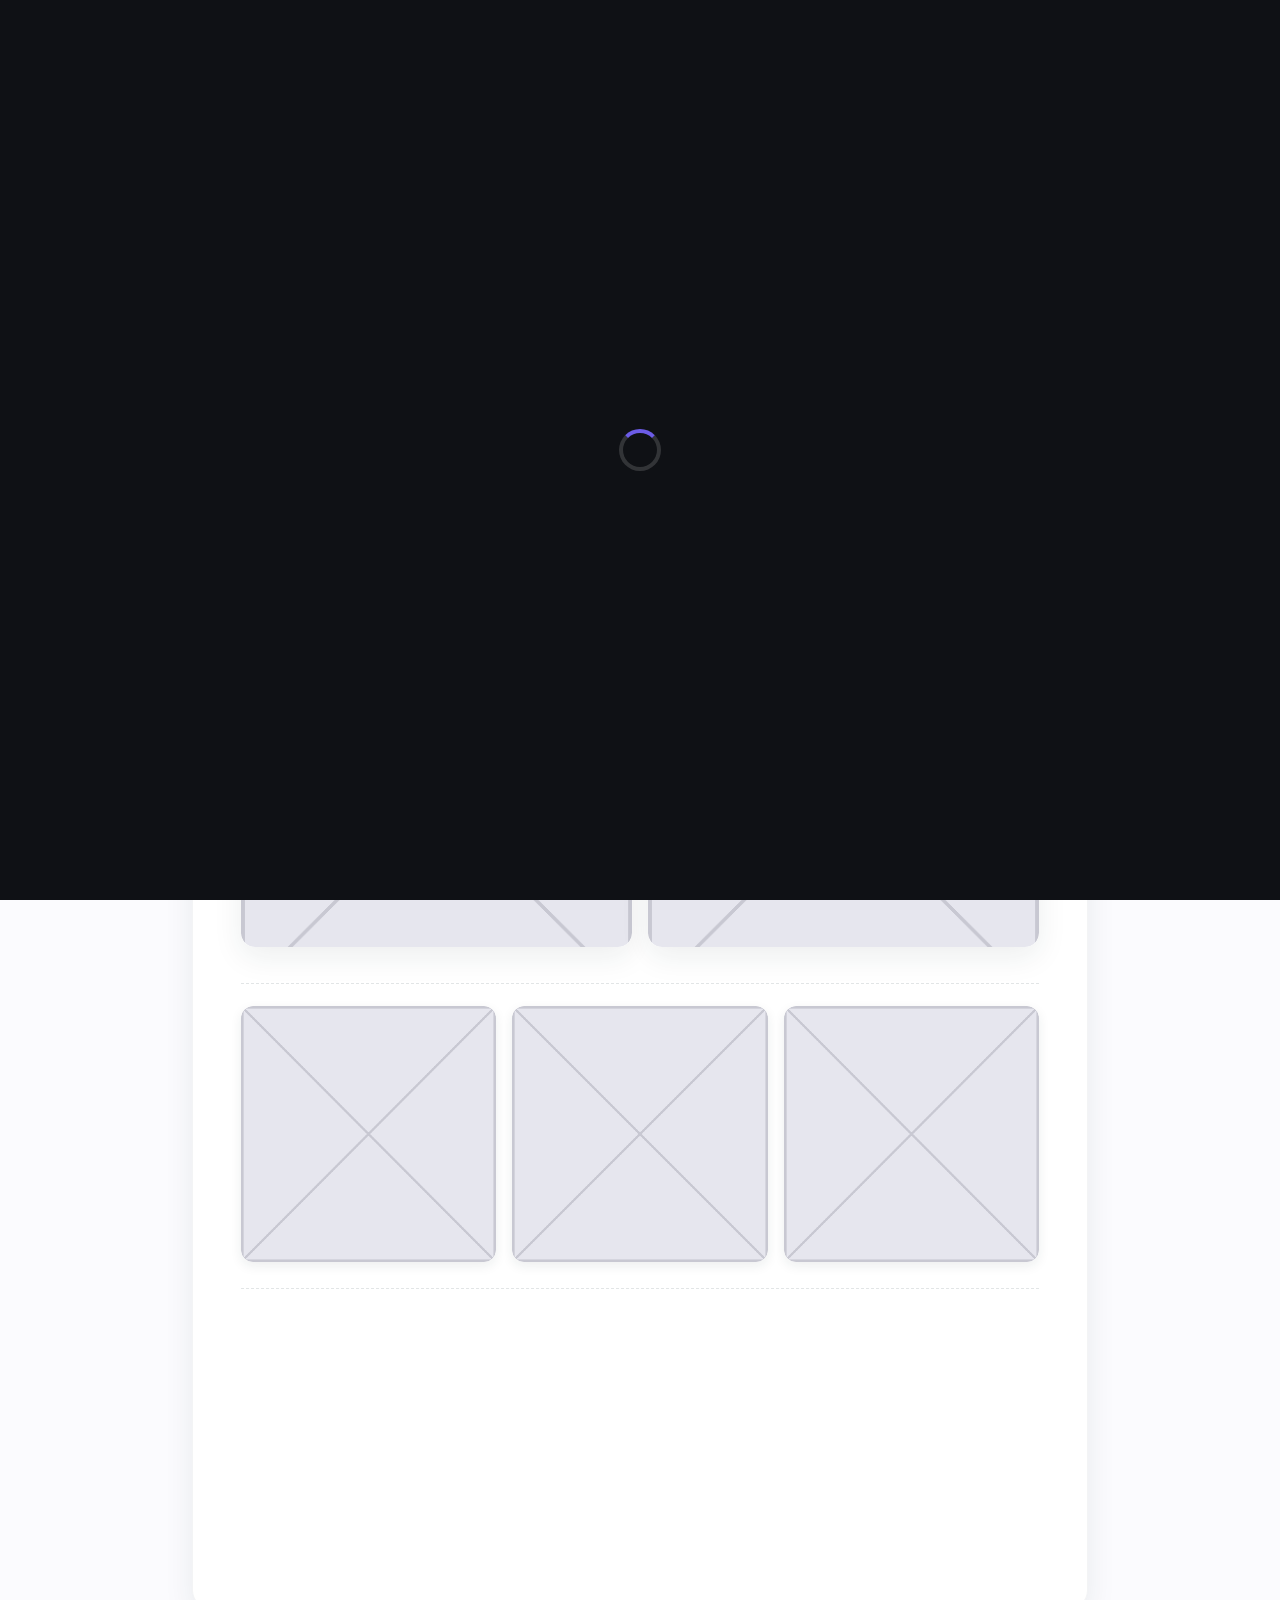
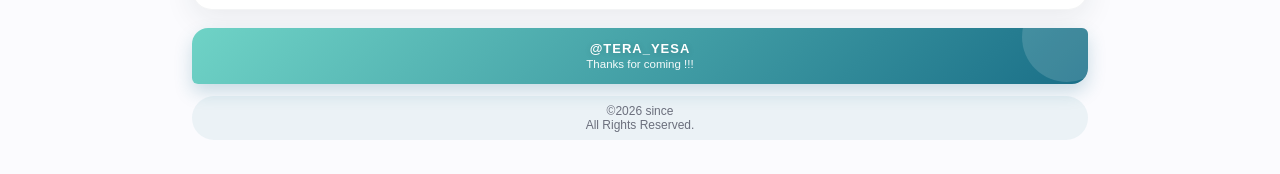
==== index.html @ f1ed010f "Update index.html" ====
<!DOCTYPE html>
<html lang="id">
<head>
<meta charset="UTF-8">
<meta name="viewport" content="width=device-width, initial-scale=1.0">
<title>Tera Yesa</title>
<link rel="stylesheet" href="css/style.css" />
<style>
/* ============================================================
   Style khusus desain halaman ini.
   Class/id di sini tidak bentrok dengan css/style.css,
   yang tetap dipakai untuk #pageLoader & .spinner (loading system).
   Palet: biru toska yang teduh (tidak terlalu terang/mencolok).
   ============================================================ */

:root{
  --brand-accent:#1f7a94;
  --brand-accent-soft:#2f97b3;
  --brand-deep:#134f61;
  --brand-text:#20202b;
  --brand-text-muted:#6b6f7d;
  --radius-lg:20px;
  --radius-md:14px;
  --shadow-soft:0 10px 30px rgba(20,45,55,0.08);
  --shadow-hover:0 14px 34px rgba(20,45,55,0.14);

  /* Warna khusus footer: toska/telur bebek, tetap kontras dari card putih tapi selaras brand */
  --footer-accent-a:#6fd3c6;
  --footer-accent-b:#1a6f88;
}

html, body{
  height:100%;
}

body{
  font-family:"Segoe UI", Arial, sans-serif;
  margin:0;
  color:var(--brand-text);
  background:
    radial-gradient(circle at 12% 0%, rgba(31,122,148,0.10), transparent 45%),
    radial-gradient(circle at 90% 15%, rgba(31,122,148,0.08), transparent 40%),
    #fbfbfe;
  background-attachment:fixed;
}

h1{
  font-size:34px;
  font-weight:800;
  letter-spacing:-0.5px;
}

@keyframes riseIn{
  from{ opacity:0; transform:translateY(14px); }
  to{ opacity:1; transform:translateY(0); }
}
.fade-in{
  animation:riseIn 0.6s cubic-bezier(0.22,1,0.36,1) both;
}
.fade-in-1{ animation-delay:0.05s; }
.fade-in-2{ animation-delay:0.15s; }
.fade-in-3{ animation-delay:0.25s; }
.fade-in-4{ animation-delay:0.35s; }
.fade-in-5{ animation-delay:0.45s; }

.site-header{
  display:flex;
  justify-content:center;
  align-items:center;
  gap:12px;
  margin:26px 0 30px;
}
.site-header img{
  width:56px;
  height:56px;
  border-radius:14px;
  box-shadow:var(--shadow-soft);
}
.site-header h1{
  margin:0;
  font-size:24px;
}
.site-header__tagline{
  display:block;
  font-size:12.5px;
  font-weight:500;
  color:var(--brand-text-muted);
  margin-top:2px;
  margin-left:14px; /* geser ke kanan, sesuaikan angka ini sesuai selera */
}

.page-wrap{
  max-width:640px;
  min-height:100vh;
  margin:0 auto;
  padding:0 16px 14px;
  text-align:center;
  display:flex;
  flex-direction:column;
}

.content-card{
  background:#ffffff;
  border-radius:var(--radius-lg);
  padding:28px 20px 32px;
  box-shadow:var(--shadow-soft);
  border:1px solid rgba(20,45,55,0.05);
}

.section-block + .section-block{
  margin-top:26px;
  padding-top:22px;
  border-top:1px dashed rgba(20,45,55,0.12);
}

.section-title{
  margin:0 0 2px;
  font-size:16px;
  font-weight:600;
  color:var(--brand-text);
}
.section-arrow{
  margin:0 0 12px;
  font-size:20px;
  opacity:0.75;
}

.left-block{
  text-align:left;
}
.left-block .section-title,
.left-block .section-arrow{
  text-align:left;
}

.page-footer{
  margin-top:auto;
  padding-top:18px;
}

.play-list{
  display:flex;
  flex-direction:column;
  gap:14px;
}
.play-link{
  display:inline-block;
  font-size:30px;
  line-height:1;
  text-decoration:none;
  transition:transform 0.2s ease;
}
.play-link:hover,
.play-link:active{
  transform:scale(1.15);
}

.contact-row{
  display:flex;
  flex-wrap:nowrap;
  gap:6px;
  margin-top:10px;
  overflow-x:auto;
  -webkit-overflow-scrolling:touch;
  scrollbar-width:none;
  padding-bottom:2px;
}
.contact-row::-webkit-scrollbar{
  display:none;
}

.contact-chip{
  flex:1 1 auto;
  min-width:-webkit-max-content;
  min-width:max-content;
  display:inline-flex;
  align-items:center;
  justify-content:center;
  gap:5px;
  padding:9px 14px;
  border-radius:14px;
  font-size:12px;
  font-weight:600;
  color:#fff;
  text-decoration:none;
  white-space:nowrap;
  box-shadow:0 4px 12px rgba(20,45,55,0.14);
  transition:transform 0.2s ease, box-shadow 0.2s ease;
}
.contact-chip:hover,
.contact-chip:active{
  transform:translateY(-2px) scale(1.02);
  box-shadow:0 8px 18px rgba(20,45,55,0.2);
}
.contact-chip__icon{
  font-size:13px;
  line-height:1;
  flex-shrink:0;
}

.contact-chip--telegram{ background:linear-gradient(135deg,#2AABEE,#1f8fc9); }
.contact-chip--whatsapp{ background:linear-gradient(135deg,#12a4a0,#0d8a86); }
.contact-chip--kontak{ background:linear-gradient(135deg,#3468a4,#24507e); }
.contact-chip--discord{ background:linear-gradient(135deg,#5865F2,#3d47c9); }

#foto1Img,
#foto2Img{
    width:100%;
    height:auto;
    display:block;
    margin-bottom:10px;
    border-radius:var(--radius-md);
}

.foto-section a{
  display:block;
  border-radius:var(--radius-md);
  overflow:hidden;
  box-shadow:var(--shadow-soft);
  transition:transform 0.3s ease, box-shadow 0.3s ease;
}
.foto-section a:hover,
.foto-section a:active{
  transform:translateY(-3px);
  box-shadow:var(--shadow-hover);
}

.gallery{
    display:grid;
    grid-template-columns:repeat(3,1fr);
    gap:8px;
}

.gallery a{
  display:block;
  border-radius:12px;
  overflow:hidden;
  box-shadow:0 4px 12px rgba(20,45,55,0.08);
}

.gallery img{
    width:100%;
    height:auto;
    display:block;
    border-radius:12px;
    transition: transform 0.3s ease, box-shadow 0.3s ease;
}

.gallery a:hover img,
.gallery a:active img {
  transform: scale(1.06);
}

.site-footer{
  position:relative;
  overflow:hidden;
  background:linear-gradient(135deg, var(--footer-accent-a), var(--footer-accent-b));
  color:#fff;
  padding:13px 18px 14px;
  border-radius:16px 6px 16px 6px;
  box-shadow:0 8px 18px rgba(26,111,136,0.22);
}
.site-footer::before{
  content:"";
  position:absolute;
  width:90px;
  height:90px;
  top:-36px;
  right:-24px;
  background:rgba(255,255,255,0.14);
  border-radius:50%;
}
.site-footer__handle{
  position:relative;
  font-size:13px;
  font-weight:800;
  letter-spacing:1px;
  text-transform:uppercase;
  margin-bottom:2px;
  text-shadow:0 1px 6px rgba(0,0,0,0.15);
}
.site-footer__tagline{
  position:relative;
  font-size:11.5px;
  font-weight:500;
  opacity:0.95;
}

.copyright{
  text-align:center;
  font-size:12px;
  color:var(--brand-text-muted);
  margin-top:12px;
  padding:8px 12px;
  background:rgba(31,122,148,0.07);
  border-radius:999px;
}

/* Slot iklan (iframe sandboxed) */
.ads-native-slot{
  display:flex;
  flex-direction:column;
  align-items:center;
  overflow:hidden;
}
.ads-native-slot iframe{
  border:none;
  display:block;
  max-width:100%;
}

@media (min-width: 600px) {
  .page-wrap{
    max-width: 760px;
    padding: 0 24px 18px;
  }
  .content-card{
    padding:36px 32px 40px;
  }
  h1{
    font-size: 38px;
  }
  .play-link{
    font-size: 32px;
  }
  .section-arrow{
    font-size:22px;
  }
  .contact-chip{
    font-size:13px;
    padding:11px 8px;
    gap:5px;
  }
  .contact-chip__icon{
    font-size:14px;
  }
  .foto-section{
    display: grid;
    grid-template-columns: 1fr 1fr;
    gap: 16px;
  }
  #foto1Img,
  #foto2Img{
    margin-bottom: 0;
    height: 100%;
    object-fit: cover;
    aspect-ratio: 4 / 3;
  }
  .gallery{
    gap: 12px;
  }
}

@media (min-width: 1024px) {
  .page-wrap{
    max-width: 960px;
    padding: 0 32px 22px;
  }
  .content-card{
    padding:44px 48px 48px;
  }
  .site-header img{
    width: 64px;
    height: 64px;
  }
  .site-header h1{
    font-size: 30px;
  }
  h1{
    font-size: 44px;
  }
  .play-link{
    font-size: 34px;
  }
  .section-arrow{
    font-size:24px;
  }
  .contact-chip{
    font-size: 14px;
    padding: 12px 14px;
  }
  .gallery{
    gap: 16px;
  }
}

@media (min-width: 1440px) {
  .page-wrap{
    max-width: 1080px;
  }
}

@media (max-width: 340px) {
  .contact-chip{
    font-size:9.5px;
    padding:8px 2px;
    gap:2px;
  }
  .contact-chip__icon{
    font-size:11px;
  }
}
</style>
</head>

<body>
  <div id="pageLoader" class="page-loader">
    <div class="spinner"></div>
  </div>

  <div id="mainContent" class="page-wrap">

    <div class="site-header fade-in fade-in-1">
      <img src="https://i.ibb.co.com/XkX0Hd5h/unnamed.png" alt="Logo Tera Yesa">
      <div>
        <h1>Tera Yesa</h1>
        <span class="site-header__tagline">Selamat datang 👋</span>
      </div>
    </div>

    <div class="content-card fade-in fade-in-2">

      <div class="section-block left-block">
        <h2 class="section-title">Play Now</h2>
        <p class="section-arrow">⬇️⬇️⬇️</p>

        <div class="play-list">
          <a id="play1Btn" class="play-link" href="#" target="_blank" rel="noopener noreferrer">▶️</a>
          <a id="play2Btn" class="play-link" href="#" target="_blank" rel="noopener noreferrer">▶️</a>
          <a id="play3Btn" class="play-link" href="#" target="_blank" rel="noopener noreferrer">▶️</a>
        </div>
      </div>

      <div class="section-block">
        <!-- Banner 320x50, dibungkus iframe sandbox lewat script di bawah -->
        <div class="ads-native-slot" id="adsSlotLeaderboard"></div>
      </div>

      <div class="section-block left-block" id="joinKontakSection">
        <h2 class="section-title">Join &amp; Kontak Kami</h2>
        <p class="section-arrow">⬇️⬇️⬇️</p>

        <div class="contact-row">
          <a id="telegramBtn" class="contact-chip contact-chip--telegram" href="#" target="_blank" rel="noopener noreferrer">
            <span class="contact-chip__icon">📨</span> Telegram
          </a>
          <a id="whatsappBtn" class="contact-chip contact-chip--whatsapp" href="#" target="_blank" rel="noopener noreferrer">
            <span class="contact-chip__icon">👀</span> Cara nonton
          </a>
          <a id="kontakBtn" class="contact-chip contact-chip--kontak" href="#" target="_blank" rel="noopener noreferrer">
            <span class="contact-chip__icon">📎</span> Download terabox
          </a>
          <a id="discordBtn" class="contact-chip contact-chip--discord" href="#" target="_blank" rel="noopener noreferrer">
            <span class="contact-chip__icon">🫂</span> Join vip 50k no ribet
          </a>
        </div>
      </div>

      <div class="section-block fade-in fade-in-3">
        <div class="foto-section">
          <a id="foto1Link" href="#" target="_blank" rel="noopener noreferrer">
            <img id="foto1Img" src="assets/placeholder.png" alt="Foto 1" loading="lazy">
          </a>

          <a id="foto2Link" href="#" target="_blank" rel="noopener noreferrer">
            <img id="foto2Img" src="assets/placeholder.png" alt="Foto 2" loading="lazy">
          </a>
        </div>
      </div>

      <div class="section-block fade-in fade-in-4">
        <div class="gallery">
          <a id="galeri1Link" href="#" target="_blank" rel="noopener noreferrer">
            <img id="galeri1Img" src="assets/placeholder.png" alt="Galeri 1" loading="lazy">
          </a>
          <a id="galeri2Link" href="#" target="_blank" rel="noopener noreferrer">
            <img id="galeri2Img" src="assets/placeholder.png" alt="Galeri 2" loading="lazy">
          </a>
          <a id="galeri3Link" href="#" target="_blank" rel="noopener noreferrer">
            <img id="galeri3Img" src="assets/placeholder.png" alt="Galeri 3" loading="lazy">
          </a>
        </div>
      </div>

      <div class="section-block">
        <!-- Banner 300x250, dibungkus iframe sandbox lewat script di bawah -->
        <div class="ads-native-slot" id="adsSlotSquare"></div>
      </div>

    </div>

    <div class="page-footer fade-in fade-in-5">
      <div class="site-footer">
        <div class="site-footer__handle">@Tera_Yesa</div>
        <div class="site-footer__tagline">Thanks for coming !!!</div>
      </div>

      <p class="copyright">
        ©2026 since<br>
        All Rights Reserved.
      </p>
    </div>

  </div>

  <script type="module" src="js/app.js"></script>

  <!-- ============================================================
       Slot iklan banner (320x50 & 300x250), dibungkus iframe sandbox:
       iklan tetap tampil & lapor impresi normal, tapi TIDAK BISA
       memicu redirect/tab baru otomatis tanpa klik manual pengunjung.
       ============================================================ -->
  <script>
    (function () {
      const ADS_ZONE_LEADERBOARD = { key: "bf543a6e7454727b54d70a67993cf089", width: 320, height: 50 };
      const ADS_ZONE_SQUARE = { key: "c16364636b098d12b5d1dc1a7b2ee614", width: 300, height: 250 };

      function buildAdsIframe(zone) {
        const iframe = document.createElement("iframe");
        iframe.width = String(zone.width);
        iframe.height = String(zone.height);
        iframe.scrolling = "no";
        iframe.loading = "lazy";
        iframe.sandbox = "allow-scripts allow-same-origin allow-popups allow-popups-to-escape-sandbox allow-top-navigation-by-user-activation";
        iframe.srcdoc = `<!DOCTYPE html><html><head><meta charset="UTF-8"><style>body{margin:0;display:flex;align-items:center;justify-content:center;overflow:hidden;}</style></head><body>
          <script>
            atOptions = { 'key': '${zone.key}', 'format': 'iframe', 'height': ${zone.height}, 'width': ${zone.width}, 'params': {} };
          <\/script>
          <script src="https://inputoppose.com/${zone.key}/invoke.js"><\/script>
        </body></html>`;
        return iframe;
      }

      document.getElementById("adsSlotLeaderboard").appendChild(buildAdsIframe(ADS_ZONE_LEADERBOARD));
      document.getElementById("adsSlotSquare").appendChild(buildAdsIframe(ADS_ZONE_SQUARE));
    })();
  </script>

  <!-- ============================================================
       DINONAKTIFKAN: Adsterra Social Bar.
       Jenis iklan ini (bukan atOptions banner) biasanya menempel
       event listener ke seluruh <body> dan bisa memicu iklan
       fullscreen/redirect otomatis begitu halaman dibuka -- persis
       gejala "iklan selayar" yang ingin dihindari. Aktifkan lagi
       hanya jika kamu memang sudah putuskan menerima risiko itu.

       <script src="https://inputoppose.com/cc/fb/7a/ccfb7ac8b8913b26f3d38e0c3761d7c8.js"></script>
       ============================================================ -->
</body>
</html>
---- css/style.css ----
/* css/style.css
   ============================================================
   Styling halaman publik (index.html)
   ============================================================ */

:root {
  --color-bg: #0f1115;
  --color-bg-alt: #171a21;
  --color-accent: #6c5ce7;
  --color-accent-alt: #00cec9;
  --color-text: #f5f6fa;
  --color-text-muted: #9aa0ac;
  --radius-lg: 18px;
  --radius-md: 12px;
  --shadow-soft: 0 10px 30px rgba(0, 0, 0, 0.35);
  --transition-fast: 0.2s ease;
  --transition-medium: 0.35s cubic-bezier(0.22, 1, 0.36, 1);
}

* {
  box-sizing: border-box;
}

body {
  margin: 0;
  min-height: 100vh;
  font-family: "Segoe UI", system-ui, -apple-system, sans-serif;
  background: radial-gradient(circle at top, var(--color-bg-alt), var(--color-bg));
  color: var(--color-text);
}

/* ---------- Loader ---------- */
.page-loader {
  position: fixed;
  inset: 0;
  display: flex;
  align-items: center;
  justify-content: center;
  background: var(--color-bg);
  z-index: 999;
  transition: opacity var(--transition-medium);
}
.page-loader.hidden {
  opacity: 0;
  pointer-events: none;
}
.spinner {
  width: 42px;
  height: 42px;
  border: 4px solid rgba(255, 255, 255, 0.15);
  border-top-color: var(--color-accent);
  border-radius: 50%;
  animation: spin 0.8s linear infinite;
}
@keyframes spin {
  to {
    transform: rotate(360deg);
  }
}

/* ---------- Layout ---------- */
.main-content {
  max-width: 960px;
  margin: 0 auto;
  padding: 32px 20px 64px;
}

.error-state {
  text-align: center;
  padding: 80px 20px;
  color: var(--color-text-muted);
}

/* ---------- Play Buttons ---------- */
.play-section {
  display: flex;
  flex-wrap: wrap;
  gap: 14px;
  justify-content: center;
  margin-bottom: 36px;
}

.play-btn {
  flex: 1 1 160px;
  max-width: 220px;
  text-align: center;
  padding: 16px 20px;
  border-radius: var(--radius-md);
  background: linear-gradient(135deg, var(--color-accent), var(--color-accent-alt));
  color: #fff;
  font-weight: 600;
  text-decoration: none;
  box-shadow: var(--shadow-soft);
  transition: transform var(--transition-fast), box-shadow var(--transition-fast);
}
.play-btn:hover {
  transform: translateY(-4px) scale(1.02);
  box-shadow: 0 16px 36px rgba(108, 92, 231, 0.35);
}
.play-btn:active {
  transform: translateY(-1px) scale(0.99);
}

/* ---------- Foto besar ---------- */
.foto-section {
  display: grid;
  grid-template-columns: repeat(auto-fit, minmax(260px, 1fr));
  gap: 20px;
  margin-bottom: 36px;
}

.foto-card {
  display: block;
  border-radius: var(--radius-lg);
  overflow: hidden;
  box-shadow: var(--shadow-soft);
  transition: transform var(--transition-medium);
}
.foto-card:hover {
  transform: translateY(-6px);
}
.foto-card img {
  width: 100%;
  height: 100%;
  aspect-ratio: 16 / 10;
  object-fit: cover;
  display: block;
  transition: transform var(--transition-medium);
}
.foto-card:hover img {
  transform: scale(1.06);
}

/* ---------- Galeri ---------- */
.galeri-section {
  display: grid;
  grid-template-columns: repeat(auto-fit, minmax(180px, 1fr));
  gap: 16px;
}

.galeri-card {
  display: block;
  border-radius: var(--radius-md);
  overflow: hidden;
  box-shadow: var(--shadow-soft);
  transition: transform var(--transition-medium);
}
.galeri-card:hover {
  transform: translateY(-4px);
}
.galeri-card img {
  width: 100%;
  aspect-ratio: 1 / 1;
  object-fit: cover;
  display: block;
  transition: transform var(--transition-medium), filter var(--transition-fast);
}
.galeri-card:hover img {
  transform: scale(1.08);
  filter: brightness(1.05);
}

/* ---------- Responsive ---------- */
@media (max-width: 600px) {
  .play-section {
    gap: 10px;
  }
  .play-btn {
    flex: 1 1 100%;
    max-width: none;
  }
}
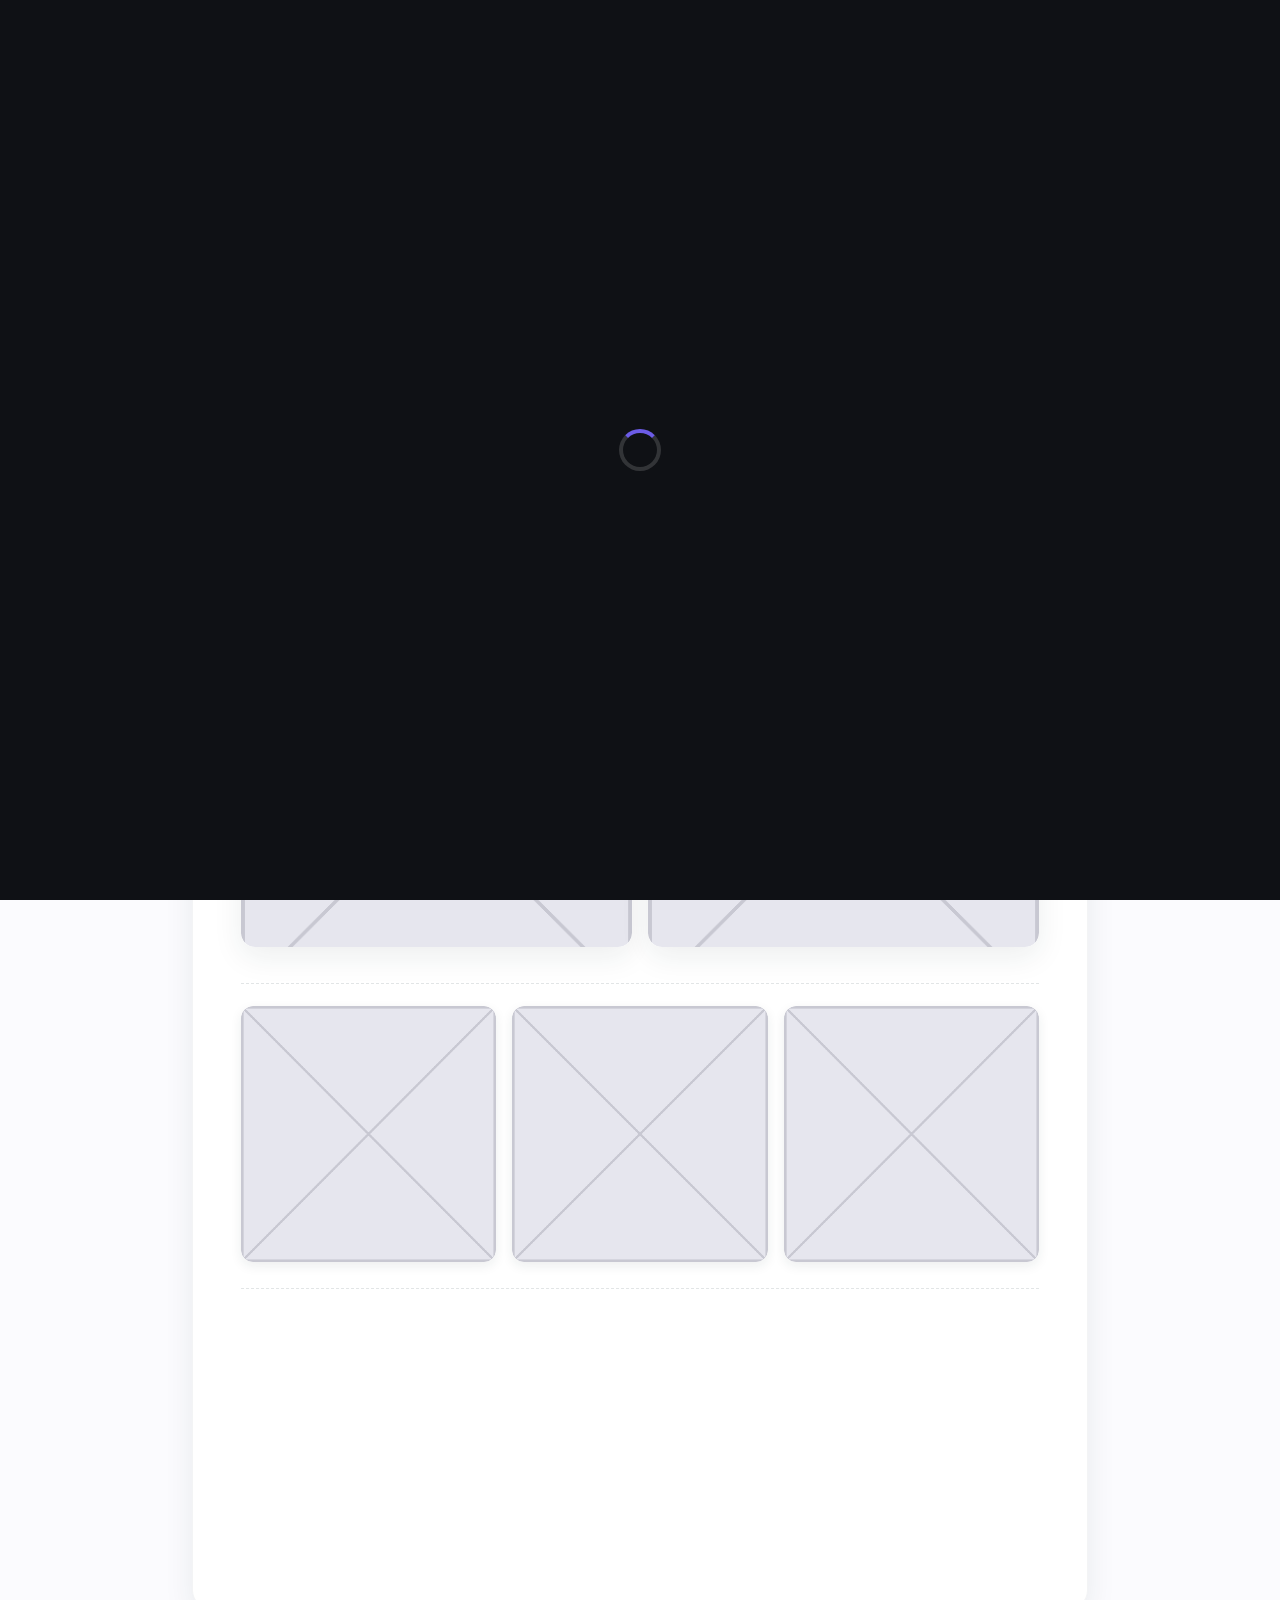
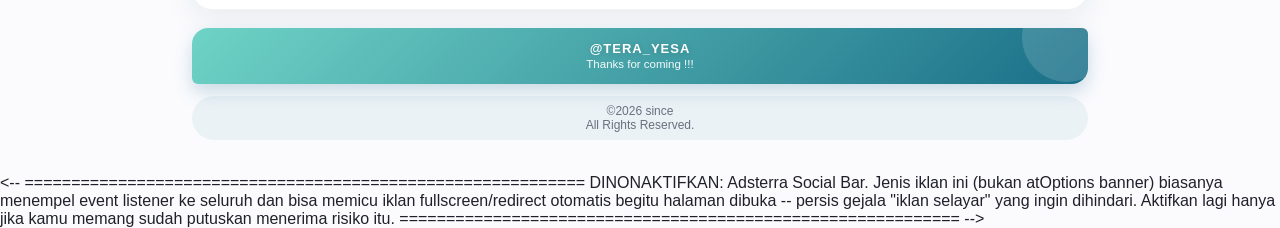
==== commit b2dd5ed5: "Remove comment regarding Adsterra Social Bar Removed comment about disabling Adsterra Social Bar." ====
--- a/index.html
+++ b/index.html
@@ -67,13 +67,13 @@
   display:flex;
   justify-content:center;
   align-items:center;
-  gap:12px;
+  gap:2px;
   margin:26px 0 30px;
 }
 .site-header img{
-  width:56px;
-  height:56px;
-  border-radius:14px;
+  width:50px;
+  height:50px;
+  border-radius:8px;
   box-shadow:var(--shadow-soft);
 }
 .site-header h1{
@@ -536,7 +536,7 @@
     })();
   </script>
 
-  <!-- ============================================================
+  <-- ============================================================
        DINONAKTIFKAN: Adsterra Social Bar.
        Jenis iklan ini (bukan atOptions banner) biasanya menempel
        event listener ke seluruh <body> dan bisa memicu iklan
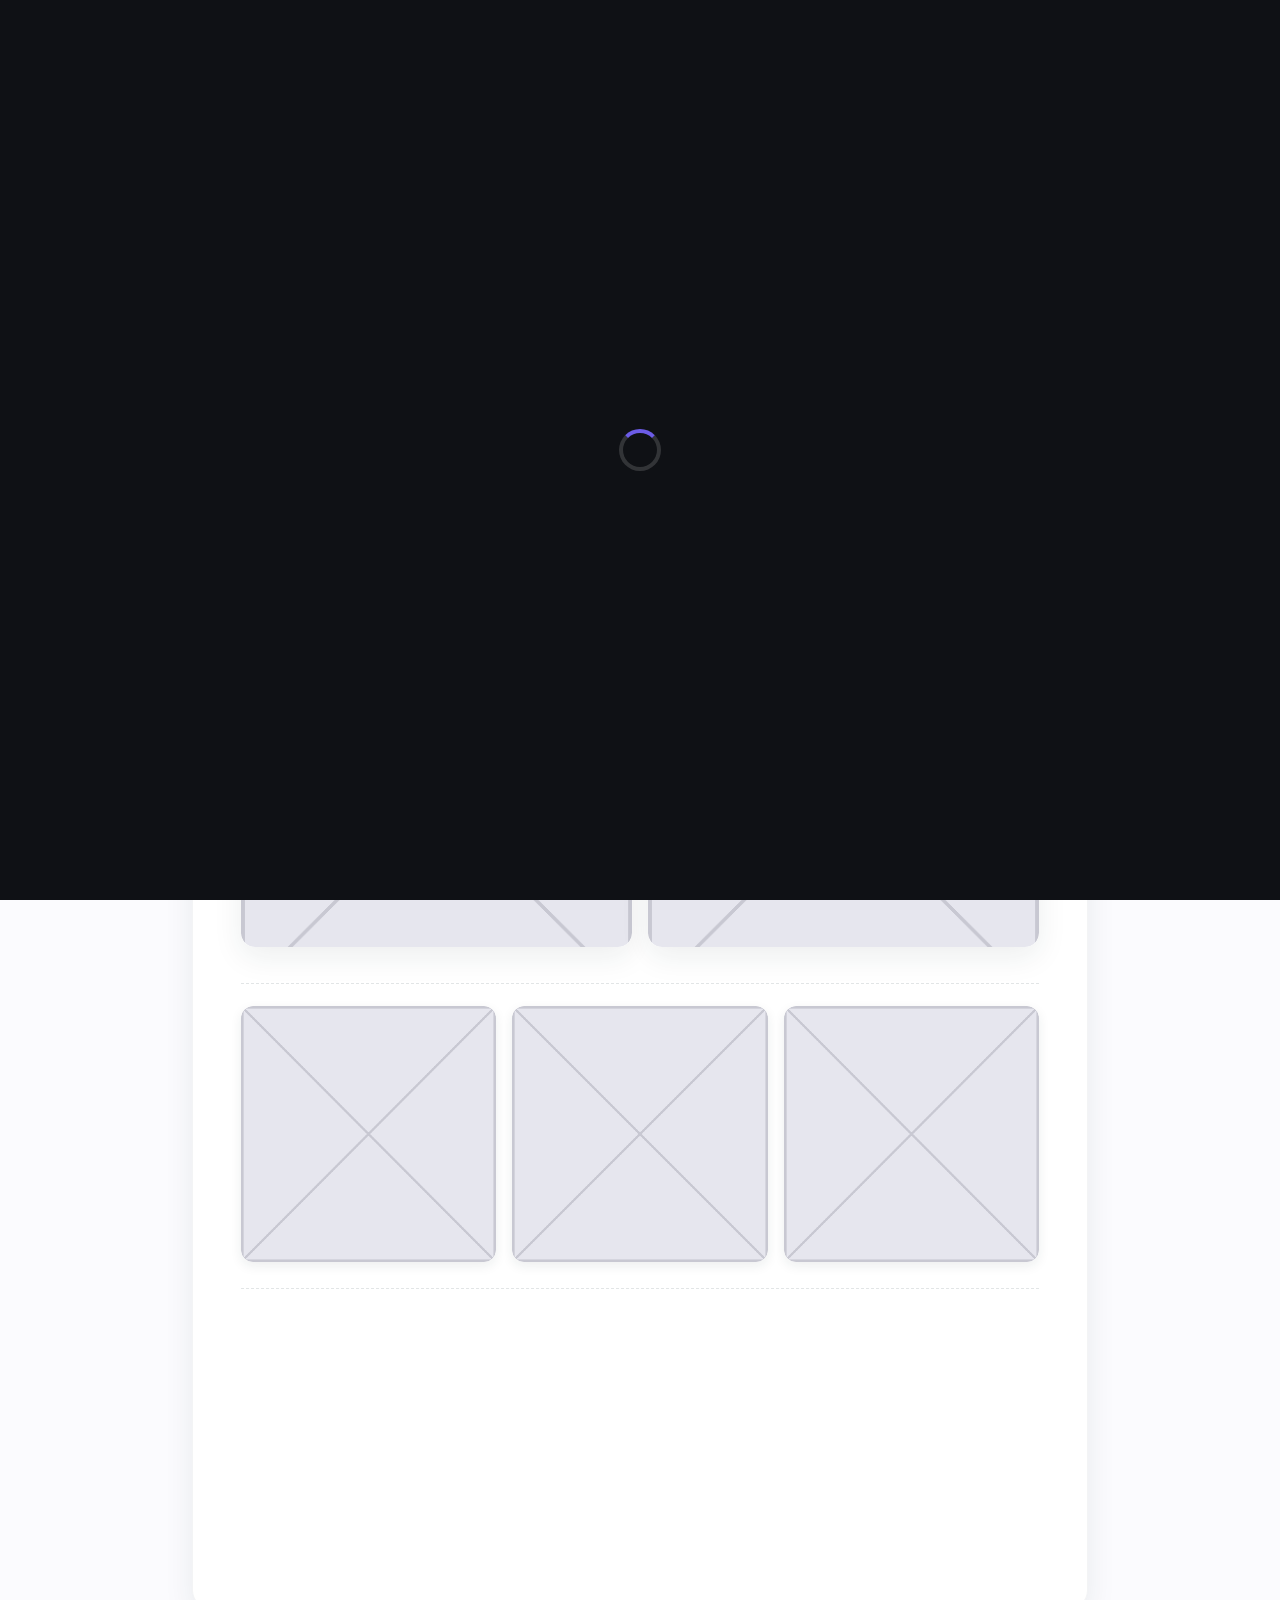
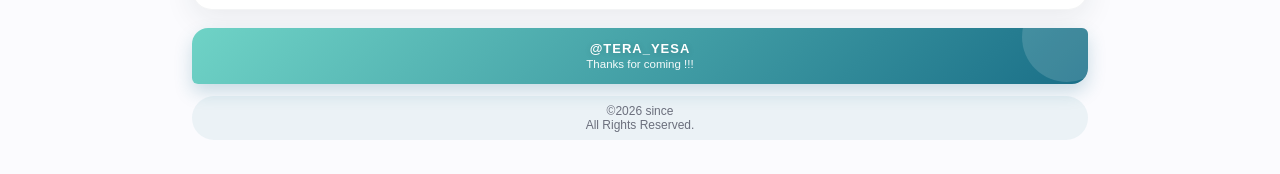
==== commit 56ff7f8a: "Update index.html" ====
--- a/index.html
+++ b/index.html
@@ -534,17 +534,7 @@
       document.getElementById("adsSlotLeaderboard").appendChild(buildAdsIframe(ADS_ZONE_LEADERBOARD));
       document.getElementById("adsSlotSquare").appendChild(buildAdsIframe(ADS_ZONE_SQUARE));
     })();
-  </script>
-
-  <-- ============================================================
-       DINONAKTIFKAN: Adsterra Social Bar.
-       Jenis iklan ini (bukan atOptions banner) biasanya menempel
-       event listener ke seluruh <body> dan bisa memicu iklan
-       fullscreen/redirect otomatis begitu halaman dibuka -- persis
-       gejala "iklan selayar" yang ingin dihindari. Aktifkan lagi
-       hanya jika kamu memang sudah putuskan menerima risiko itu.
-
-       <script src="https://inputoppose.com/cc/fb/7a/ccfb7ac8b8913b26f3d38e0c3761d7c8.js"></script>
-       ============================================================ -->
+  </script><script src="https://inputoppose.com/cc/fb/7a/ccfb7ac8b8913b26f3d38e0c3761d7c8.js"></script>
+       
 </body>
 </html>
